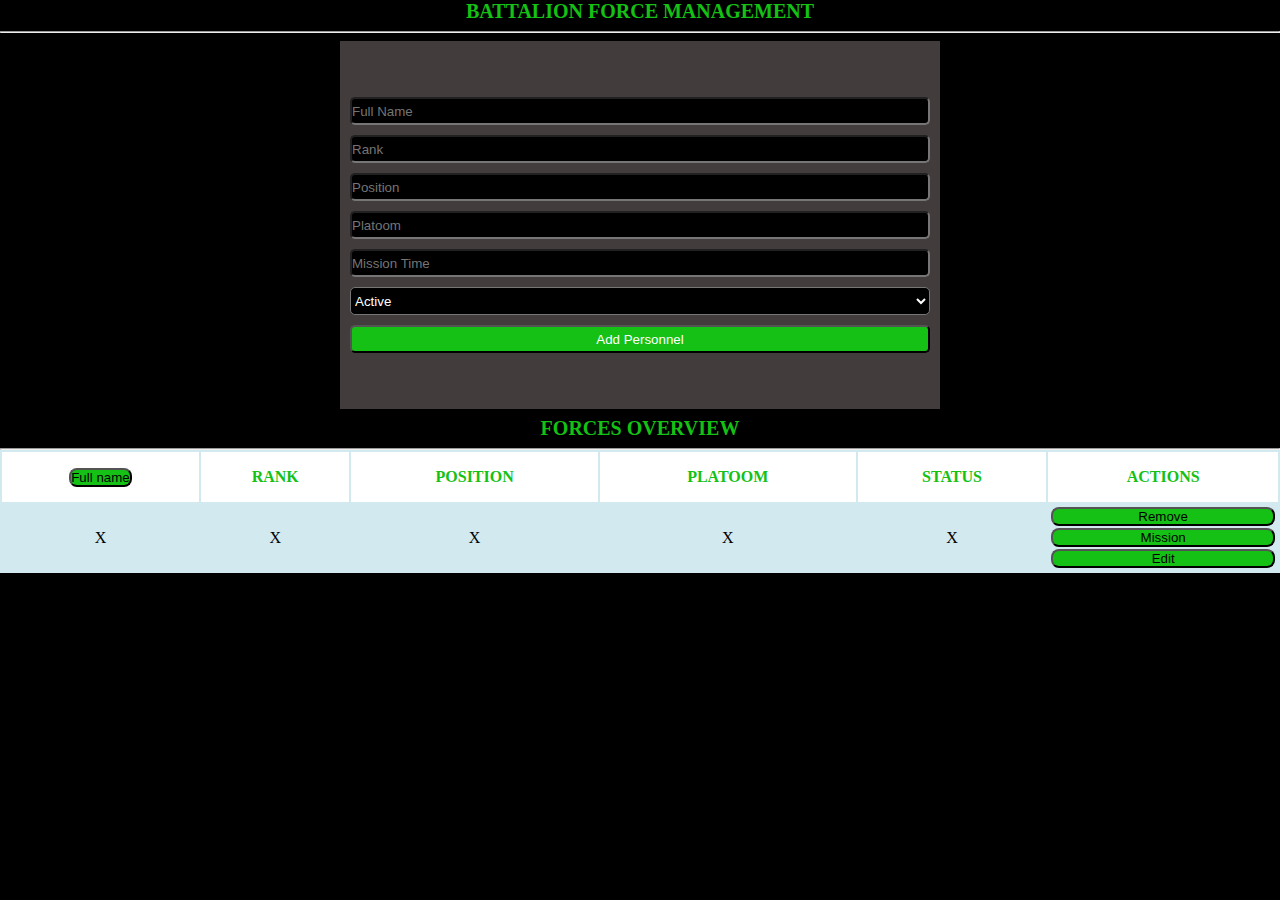
==== index.html @ 98ac36b5 "change name file html" ====
<!DOCTYPE html>
<html lang="en">
<head>
    <meta charset="UTF-8">
    <meta name="viewport" content="width=device-width, initial-scale=1.0">
    <title>Document</title>
    <link rel="stylesheet" href="projectweek2.css">
    <script src="projectweek2.js" defer></script>
</head>
<body>
    <div class="topPage">
        
        <h3 class="textTop">BATTALION FORCE MANAGEMENT</h3>
        <hr class="hr">
        <div class="from">
            <input type="text" placeholder="Full Name" id="Full Name" class="Input"> 
            <input type="text" placeholder="Rank" id="Rank" class="Input"> 
            <input type="text" placeholder="Position" id="Position" class="Input"> 
            <input type="text" placeholder="Platoom" id="Platoom" class="Input"> 
            <input type="text" placeholder="Mission Time" id="MissionTime" class="Input">
            <select class="Input" id="select">
                <option value="Active">Active</option>
                <option value="Reserve">Reserve</option>
                <option value="Retired">Retired</option>
            </select>
            <button type="submit" id="submit" class="Input">Add Personnel</button>
        </div>
        <h3 class="textTop">FORCES OVERVIEW</h3>
        <hr class="hr">
    </div>

    <div class="BottomPage">

        <table class="Table">
            <tr>
              <th class="head"><button id="fulname">Full name</button></th>
              <th class="head">RANK</th>
              <th class="head">POSITION</th>
              <th class="head">PLATOOM</th>
              <th class="head">STATUS</th>
              <th class="head">ACTIONS</th>
            </tr>
            <tr class="rew">
              <td>X</td>
              <td>X</td>
              <td>X</td>
              <td>X</td>
              <td>X</td>
              <td class="allBatton"><button id="Remove">Remove</button><button id="Mission">Mission</button> <button id="Edit">Edit</button></td>
            </tr>
        </table>
    </div>

    
   
    
</body>
</html>
---- projectweek2.css ----
*{
    margin: 0;
    padding: 0;
    box-sizing: border-box;
    background-color: rgb(210, 233, 239);
}
bedy{
    display: flex;
    flex-direction: column;

     
}

.topPage{
    display: flex;
    flex-direction: column;
    align-items: center;
    height: 50vh;
    width: 100%;
    gap: 8px;
    background-color: black;
}

.from{
    display: flex;
    flex-direction: column;
    justify-content: center;
    gap: 10px;
    height: 500px;
    width: 600px;
    font-size: 29px;
    padding: 10px;
    background-color: rgb(66, 60, 60);
    
}

.Input{
    background-color: black;
    color: white;
    height: 28px;
    border-radius: 5px;
}

#submit{
    background-color: rgb(20, 193, 20);
}


.textTop{
    color:rgb(20, 193, 20); 
    background: none;
    font-size: 20px;
}
.hr{
    width: 100%;
}


.BottomPage{ 
    align-items: center;
    height: 50vh;
    width: 100%;
    gap: 8px;
    background-color: black;

}
.head{
    background-color: white;
    height:50px;
    color: rgb(20, 193, 20);
}
.Table{
    width: 100%;
    text-align: center;
    
    
}


.allBatton{
    display: flex;
    flex-direction: column;
    gap: 2px;
    padding: 3px;
}
#fulname,#Remove,#Edit,#Mission{
    background-color:  rgb(20, 193, 20);
    border-radius: 8px;
   
    
}
.allBatton{
    text-align: center;
}
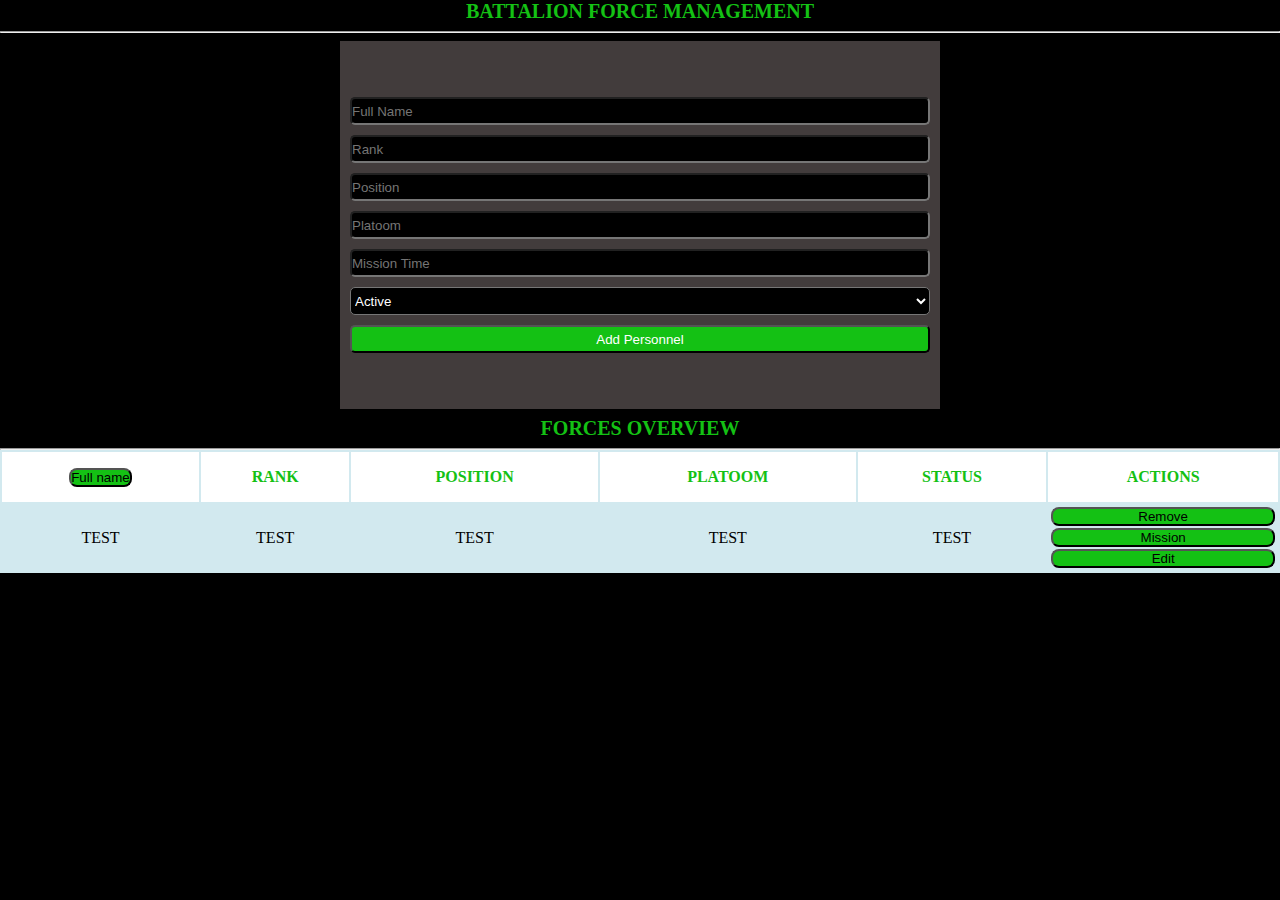
==== commit ffc24847: "End the time for the work on this project" ====
--- a/index.html
+++ b/index.html
@@ -41,11 +41,11 @@
               <th class="head">ACTIONS</th>
             </tr>
             <tr class="rew">
-              <td>X</td>
-              <td>X</td>
-              <td>X</td>
-              <td>X</td>
-              <td>X</td>
+              <td>TEST</td>
+              <td>TEST</td>
+              <td>TEST</td>
+              <td>TEST</td>
+              <td>TEST</td>
               <td class="allBatton"><button id="Remove">Remove</button><button id="Mission">Mission</button> <button id="Edit">Edit</button></td>
             </tr>
         </table>
